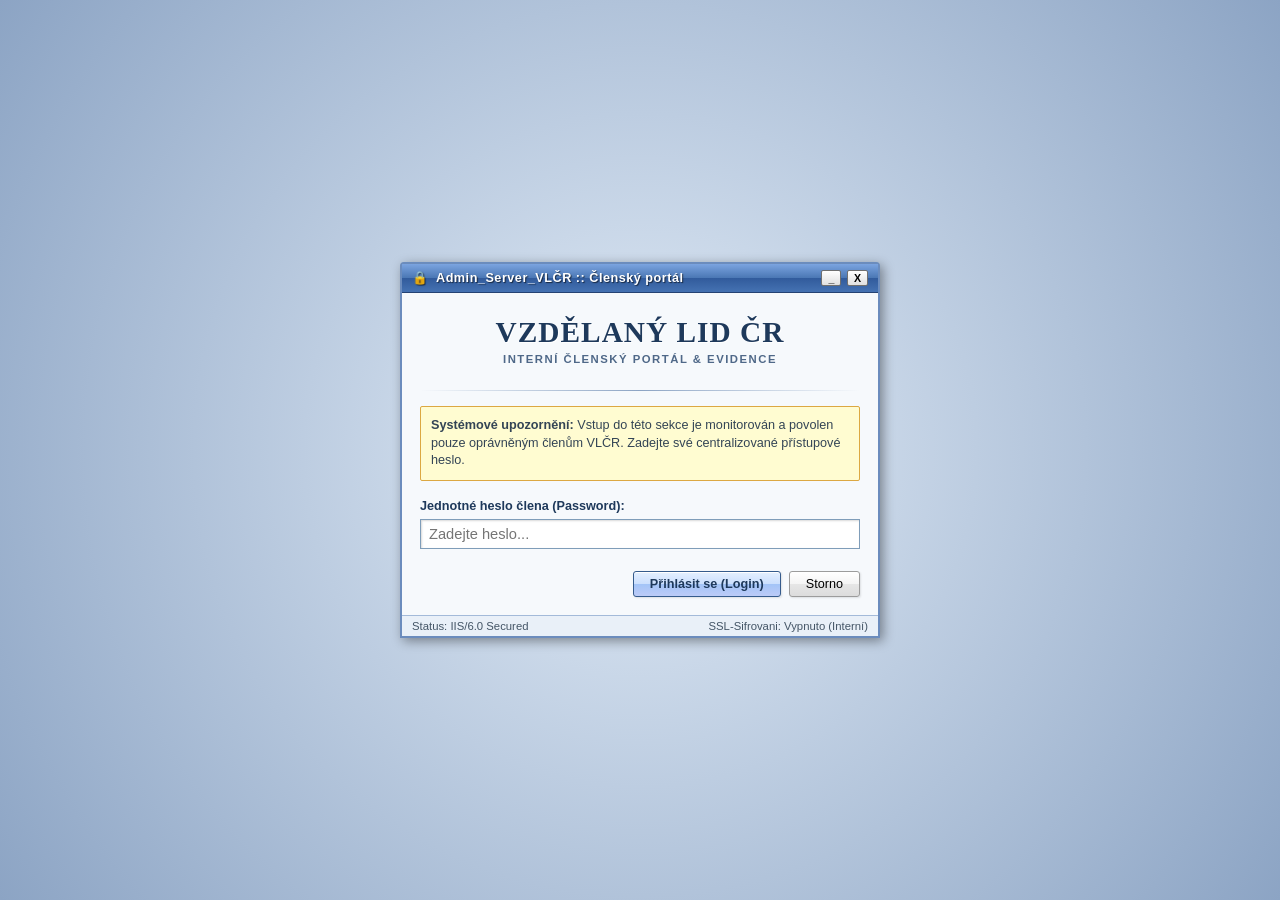
==== index.html @ 47d0cf1c "Fix typo in WhatsApp community guidelines Corrected a typo in the text regarding article writing." ====
<!DOCTYPE html>
<html lang="cs">
<head>
    <meta charset="UTF-8">
    <meta name="viewport" content="width=device-width, initial-scale=1.0">
    <title>Členský portál - clen.vzdelanylid.cz</title>
    <link rel="stylesheet" href="style.css">
    <style>
        .office-input {
            border: 1px solid #7F9DB9;
            padding: 3px 5px;
            font-family: 'Tahoma', sans-serif;
            font-size: 12px;
            background: #FFFFFF;
        }
        .action-bar {
            background-color: #E3EFFF;
            border: 1px solid #99BBE8;
            padding: 8px;
            margin-bottom: 15px;
            display: flex;
            gap: 10px;
            align-items: center;
        }
        .status-badge {
            background-color: #E2F0D9;
            color: #385723;
            border: 1px solid #C6E0B4;
            padding: 2px 6px;
            font-size: 11px;
            font-weight: bold;
        }
        .loading-text {
            color: #003399;
            font-style: italic;
            text-align: center;
            padding: 20px;
        }
        .scan-button-huge {
            display: block;
            background: #ece9d8;
            border: 2px outset #fff;
            padding: 15px;
            text-align: center;
            font-size: 16px;
            font-weight: bold;
            color: #000;
            text-decoration: none;
            margin-bottom: 20px;
        }
        .scan-button-huge:active {
            border: 2px inset #fff;
            background: #e0dcd3;
        }
        .info-subheading {
            color: #003399;
            font-size: 14px;
            margin-top: 15px;
            margin-bottom: 5px;
            border-bottom: 1px solid #B5C7DE;
            padding-bottom: 3px;
        }
        /* Styl pro NAS kartu */
        .nas-theme {
            background-color: #2b3e50;
            color: #ffffff;
        }
    </style>
</head>
<body>

    <div id="login-container">
        <div class="window login-window">
            <div class="window-header">
                <span class="icon">🔒</span>
                <span class="title">Admin_Server_VLČR :: Členský portál</span>
                <div class="window-controls">
                    <button class="control-btn">_</button>
                    <button class="control-btn">X</button>
                </div>
            </div>
            <div class="window-body">
                <div class="login-logo-section">
                    <div class="logo-text">VZDĚLANÝ LID ČR</div>
                    <div class="logo-sub">INTERNÍ ČLENSKÝ PORTÁL & EVIDENCE</div>
                </div>
                <hr class="office-hr">
                <form id="login-form" onsubmit="event.preventDefault(); checkLogin();">
                    <p class="login-instruction">
                        <strong>Systémové upozornění:</strong> Vstup do této sekce je monitorován a povolen pouze oprávněným členům VLČR. Zadejte své centralizované přístupové heslo.
                    </p>
                    <div class="form-group">
                        <label for="password">Jednotné heslo člena (Password):</label>
                        <input type="password" id="password" autocomplete="current-password" placeholder="Zadejte heslo..." required>
                    </div>
                    <div class="form-actions">
                        <button type="submit" class="office-btn btn-primary">Přihlásit se (Login)</button>
                        <button type="reset" class="office-btn">Storno</button>
                    </div>
                </form>
            </div>
            <div class="window-footer">
                <span>Status: IIS/6.0 Secured</span>
                <span>SSL-Sifrovani: Vypnuto (Interní)</span>
            </div>
        </div>
    </div>

    <div id="portal-container" style="display: none;">
        <div class="office-menu-bar">
            <div class="menu-item active">Hlavní panel</div>
            <div class="user-status">
                Uživatel: <span class="user-badge">Člen VLČR</span> |
                <a href="#" onclick="logout()" class="logout-link">Odhlásit (Exit)</a>
            </div>
        </div>

        <div class="main-layout">
            <div class="sidebar">
                <div class="sidebar-block">
                    <div class="block-header">Rozcestník agendy</div>
                    <ul class="sidebar-links">
                        <li><a href="#section-info" class="active" onclick="switchTab(this, 'section-info')">ℹ️ Informace pro členy</a></li>
                        <li><a href="#section-evidence" onclick="switchTab(this, 'section-evidence')">📋 Hlavní evidence členů</a></li>
                        <li><a href="#section-propagace" onclick="switchTab(this, 'section-propagace')">📦 Propagační předměty</a></li>
                        <li><a href="#section-dokumenty" onclick="switchTab(this, 'section-dokumenty')">📝 UPDEJT MAJN</a></li>
                        <li><a href="#section-credentials" onclick="switchTab(this, 'section-credentials')">🔑 Přístupové údaje / Git</a></li>
                        <li><a href="#section-dochazka" onclick="switchTab(this, 'section-dochazka'); refreshData();">⏱️ Docházka a skener</a></li>
                    </ul>
                </div>
                
                <div class="sidebar-block info-block">
                    <div class="block-header">Informace o serveru</div>
                    <p><strong>Host:</strong> clen.vzdelanylid.cz</p>
                    <p><strong>Typ rozhraní:</strong> VLČR software - Interní</p>
                    <p><strong>Oprávnění:</strong> Čtení + Externí zápis</p>
                    <p><strong>Kódování:</strong> Windows-1250 / UTF-8</p>
                    <p><strong>Vyrobil:</strong> Lukáš Horák pro VLČR</p>
                </div>
            </div>

            <div class="content-area">
                <div class="welcome-banner">
                    <h1>Administrační a členský portál VLČR</h1>
                    <p>Vítejte v centralizovaném systému pro správu agendy, evidenci kontaktů a přístupů. Všechny níže uvedené zdroje podléhají interním směrnicím.</p>
                </div>

                <div id="section-info" class="portal-section-content">
                    <div class="portal-section">
                        <div class="section-title-bar">
                            <h2>Informace pro členy</h2>
                        </div>
                        <div class="section-content">
                            <p style="font-size: 13px; line-height: 1.5; margin-bottom: 15px;">
                                Vážení kolegové,<br>
                                vítám vás v členském portálu VLČR. Zde budete nacházet informace o vnitřním fungování naší iniciativy a je zásadní, abyste se v nich orientovali.
                            </p>

                            <h3 class="info-subheading">📌 Přehled záložek v levém menu</h3>
                            <ul style="margin-left: 20px; margin-bottom: 20px; line-height: 1.6;">
                                <li><strong>Informace pro členy</strong> – Hlavní přehled nejzákladnějších informací.</li>
                                <li><strong>Propagační předměty</strong> – Stránka zaměřená na propagační předměty (zatím v ní nic moc není, což se snad brzy změní).</li>
                                <li><strong>UPDEJT MAJN</strong> – Název je trochu matoucí, ve skutečnosti jde o informace k aktualizaci naší služby <a href="https://www.vzdelanylid.cz/prednasky" target="_blank" style="color: #003399; text-decoration: underline;">www.vzdelanylid.cz/prednasky</a>. Doporučuji nastudovat – chci, aby na tom pracovali všichni členové.</li>
                                <li><strong>Přístupové Údaje / Git</strong> – Zásadní sekce. Naleznete zde přístup k firemnímu Gmailu (doporučuji se do něj pravidelně dívat), informace k aktualizaci webových stránek a přihlášení do NAS serverového úložiště.</li>
                                <li><strong>Docházka a skener</strong> – Přehled docházky a skener na jejíž zapisování pomocí čárových kódů na vašich jmenovkách.</li>
                            </ul>

                            <h3 class="info-subheading">⚖️ Obecná pravidla</h3>
                            
                            <div style="margin-bottom: 15px;">
                                <h4 style="margin-bottom: 5px; color: #000;">🪪 Jmenovky</h4>
                                <p style="line-height: 1.5;">Jmenovky nesmíte ztratit. Financuji je já – Lukáš Horák, tak si toho važte. Doporučuji si jmenovku dát na poličku nad monitor za počítač, aby byla stále na očích. Určitě ji nenechávejte pohozenou v batohu. Pozor na mechanismus vzadu – kolíček má občas tendenci vypadnout a jeho oprava je pak zábava na celé odpoledne.</p>
                            </div>

                            <div style="margin-bottom: 15px;">
                                <h4 style="margin-bottom: 5px; color: #000;">✏️ Úprava údajů</h4>
                                <p style="line-height: 1.5;">Pokud informace o vás na webu nesouhlasí nebo je chcete změnit, napište do skupiny <strong>VLČR - Webová stránka</strong>, nebo rovnou mě – Lukáši Horákovi.</p>
                            </div>

                            <div style="margin-bottom: 15px;">
                                <h4 style="margin-bottom: 5px; color: #000;">💬 WhatsApp komunita</h4>
                                <p style="line-height: 1.5;">Dodržujte témata v přiřazených skupinách, aby v tom nebyl chaos. Věci o webu pište do <strong>VLČR - Webová stránka</strong>, reklamu do <strong>VLČR - Centrum reklamy</strong>, články do <strong>Psaní článků - Rizikiování</strong> atd.</p>
                            </div>

                            <div style="margin-bottom: 15px;">
                                <h4 style="margin-bottom: 5px; color: #000;">📞 Vnější komunikace</h4>
                                <p style="line-height: 1.5;">Pokud vám někdo zavolá nebo napíše se žádostí o informace či pomoc ohledně VLČR, zachovejte se profesionálně a s respektem – nezávisle na věku, pohlaví či národnosti. Pokud nedokážete odpovědět, řekněte například:</p>
                                
                                <div class="notice-box info" style="margin-top: 10px; font-style: italic; background-color: #f0f4f9; border-left: 4px solid #003399; padding: 10px;">
                                    „Toto oddělení spravuje [jméno člena] (pokud je to něco hodně zapeklitého, tak já nebo Robin). Prosím, obraťte se přímo na něj. Přeji vám hezký zbytek dne, [Vaše jméno], Vzdělaný lid České republiky.“
                                </div>
                            </div>

                            <div style="margin-bottom: 15px;">
                                <p style="line-height: 1.5;">A ještě jedno zlaté pravidlo nakonec: <strong>Pokud si nejste jisti, neváhejte se zeptat.</strong></p>
                            </div>

                        </div>
                    </div>
                </div>

                <div id="section-evidence" class="portal-section-content" style="display:none;">
                    <div class="portal-section">
                        <div class="section-title-bar">
                            <h2>Hlavní evidence členů (Databáze kontaktů)</h2>
                        </div>
                        <div class="section-content">
                            <div class="notice-box info">
                                <strong>⚠️ DŮLEŽITÉ POKYNY PRO ČLENY:</strong>
                                <p>Níže zobrazená tabulka obsahuje hlavní evidenci členů. Jedná se o oficiální e-maily a telefonní čísla, která máte <strong>všude povinně používat</strong>, pokud se záležitost jakkoliv týká <strong>VLČR</strong>.</p>
                                <p style="margin-top: 5px; font-weight: bold;">Pro jakékoliv změny v kontaktech nebo opravu údajů kontaktujte Lukáše Horáka.</p>
                            </div>
                            
                            <div class="iframe-container">
                                <iframe src="https://docs.google.com/spreadsheets/d/1StBr57RYYfv1MVzV-QcaqYQtXsJJi_nNKX4dIJlSoq0/edit?rm=minimal&gid=0#gid=0" allowfullscreen></iframe>
                            </div>
                            <div class="iframe-fallback">
                                <a href="https://docs.google.com/spreadsheets/d/1StBr57RYYfv1MVzV-QcaqYQtXsJJi_nNKX4dIJlSoq0/edit?gid=0#gid=0" target="_blank" class="office-link-btn">Otevřít evidenci v plném okně Prohlížeče ↗</a>
                            </div>
                        </div>
                    </div>
                </div>

                <div id="section-propagace" class="portal-section-content" style="display:none;">
                    <div class="portal-section">
                        <div class="section-title-bar">
                            <h2>Propagační předměty - Kostky</h2>
                        </div>
                        <div class="section-content">
                            <p class="section-intro-text">Přehled a evidence stavu propagačních materiálů organizace (kostek).</p>
                            
                            <table class="office-table">
                                <thead>
                                    <tr>
                                        <th width="35%">Název datového zdroje</th>
                                        <th width="45%">Typ souboru a umístění</th>
                                        <th width="20%">Odkaz</th>
                                    </tr>
                                </thead>
                                <tbody>
                                    <tr>
                                        <td><strong>📦 Propagační předměty: Kostky</strong></td>
                                        <td>Google Tabulka (Sdílená evidence skladových zásob)</td>
                                        <td><a href="https://docs.google.com/spreadsheets/d/1dUTbq_dDQ_25LqtpOpR1-UeYLA6LLW1jXnS9HW-tpKc/edit?gid=0#gid=0" target="_blank" class="table-action-btn">Otevřít tabulku ↗</a></td>
                                    </tr>
                                </tbody>
                            </table>
                        </div>
                    </div>
                </div>

                <div id="section-dokumenty" class="portal-section-content" style="display:none;">
                    <div class="portal-section">
                        <div class="section-title-bar">
                            <h2>Hlavní dokumentace - UPDEJT MAJN</h2>
                        </div>
                        <div class="section-content">
                            <p class="section-intro-text">Aktuální textový přehled stavu projektů a směřování organizace.</p>
                            
                            <table class="office-table">
                                <thead>
                                    <tr>
                                        <th width="35%">Dokument</th>
                                        <th width="45%">Typ souboru a specifikace</th>
                                        <th width="20%">Odkaz</th>
                                    </tr>
                                </thead>
                                <tbody>
                                    <tr>
                                        <td><strong>📝 UPDEJT MAJN</strong></td>
                                        <td>Google Dokument (Hlavní verze dokumentu t.0)</td>
                                        <td><a href="https://docs.google.com/document/d/1u6eaJVmOn8KytHjHXkUTxkTuJmnq262_TJBqaUAuHPM/edit?tab=t.0" target="_blank" class="table-action-btn">Otevřít dokument ↗</a></td>
                                    </tr>
                                </tbody>
                            </table>
                        </div>
                    </div>
                </div>

                <!-- AKTUALIZOVANÁ ZÁLOŽKA: PŘÍSTUPOVÉ ÚDAJE / GIT -->
                <div id="section-credentials" class="portal-section-content" style="display:none;">
                    <div class="portal-section">
                        <div class="section-title-bar">
                            <h2>Globální přístupové údaje & Repozitáře</h2>
                        </div>
                        <div class="section-content">
                            <p class="section-intro-text">Sdílené přihlašovací údaje pro interní platformy a komunikační kanály. Tyto údaje nikde veřejně nepublikujte.</p>
                            
                            <div class="credentials-grid">
                                <div class="cred-card">
                                    <div class="cred-card-header github-theme">🐈 GitHub organizace</div>
                                    <div class="cred-card-body">
                                        <table class="cred-table">
                                            <tr><td><strong>Uživatel (User):</strong></td><td><code class="selectable">chznhs-spec</code></td></tr>
                                            <tr><td><strong>Heslo (Pass):</strong></td><td><code class="selectable">CVUT_FEL_Edizon</code></td></tr>
                                        </table>
                                    </div>
                                </div>

                                <div class="cred-card">
                                    <div class="cred-card-header gmail-theme">✉️ Hlavní Gmail (VLČR)</div>
                                    <div class="cred-card-body">
                                        <table class="cred-table">
                                            <tr><td><strong>E-mail:</strong></td><td><code class="selectable">vlcr.hlavni@gmail.com</code></td></tr>
                                            <tr><td><strong>Heslo (Pass):</strong></td><td><code class="selectable">CVUT_FEL_Edizon</code></td></tr>
                                        </table>
                                        <span class="badge badge-primary">Hlavní komunikační uzel</span>
                                    </div>
                                </div>

                                <!-- NOVÁ KARTA: NAS SERVER -->
                                <div class="cred-card">
                                    <div class="cred-card-header nas-theme">💾 NAS Serverový úložiště</div>
                                    <div class="cred-card-body">
                                        <table class="cred-table">
                                            <tr><td><strong>Uživatel (User):</strong></td><td><code class="selectable">VLČR</code></td></tr>
                                            <tr><td><strong>Heslo (Pass):</strong></td><td><code class="selectable">CVUT_FEL_Edizon</code></td></tr>
                                        </table>
                                        <div style="margin-top: 10px; margin-bottom: 10px;">
                                            <a href="http://QuickConnect.to/nasvlcr" target="_blank" class="office-link-btn" style="display: inline-block; text-align: center; width: 100%; box-sizing: border-box;">🗂️ Otevřít NAS Úložiště (QuickConnect) ↗</a>
                                        </div>
                                        <div class="bottleneck-warning" style="border-color: #B5C7DE; background-color: #f8fbfd;">
                                            <strong>Důležité pokyny k NASu:</strong><br>
                                            Prosím využívat pouze pro firemní účely. Chci, aby náš NAS byl zorganizovaný, proto vše dávejte do příslušných složek.<br>
                                            Pokud vytvoříte jakoukoliv grafiku, dokument apod., které využíváme nebo budeme využívat, nahrajte je tam, ať je mají všichni k dispozici.
                                        </div>
                                    </div>
                                </div>

                                <div class="cred-card bottleneck-card">
                                    <div class="cred-card-header seznam-theme">⚠️ Seznam E-mail (BLBÝ)</div>
                                    <div class="cred-card-body">
                                        <table class="cred-table">
                                            <tr><td><strong>E-mail:</strong></td><td><code class="selectable">chznhs@seznam.cz</code></td></tr>
                                            <tr><td><strong>Heslo (Pass):</strong></td><td><code class="selectable">CVUT_FEL_Edison</code></td></tr>
                                        </table>
                                        <div class="bottleneck-warning">
                                            <strong>Interní poznámka k Seznam účtu:</strong><br>
                                            Tento účet funguje v naší infrastruktuře momentálně pouze jako <em>bottleneck</em>. Není zcela jasné, z jakého historického důvodu ho stále držíme, a v běžném provozu nám spíše vadí. Používejte jej pouze v nejnutnějších případech.
                                        </div>
                                    </div>
                                </div>
                            </div>
                        </div>
                    </div>
                </div>
                
                <div id="section-dochazka" class="portal-section-content" style="display:none;">
                    <div class="portal-section" style="margin-bottom: 20px;">
                        <div class="section-title-bar">
                            <h2>Modul Docházka & Evidence</h2>
                        </div>
                        <div class="section-content">
                            <a href="dochazka/skenovadlo.html" target="_blank" class="scan-button-huge">
                                📷 SPUSTIT EXTERNÍ SKENER (Otevře se v novém okně)
                            </a>
                            
                            <div class="action-bar" style="margin-bottom: 15px;">
                                <button onclick="refreshData()" class="office-btn btn-primary">🔄 Obnovit data ze serveru</button>
                                <span>Aktualizujte data pro zobrazení nejnovějších přehledů.</span>
                            </div>
                        </div>
                    </div>
                    
                    <div class="portal-section" style="margin-bottom: 20px;">
                        <div class="section-title-bar">
                            <h2>📍 Kdo je kde teď (Real-time monitoring)</h2>
                        </div>
                        <div class="section-content">
                            <table class="office-table" id="table-aktualni">
                                <thead>
                                    <tr>
                                        <th width="20%">Členské ID</th>
                                        <th width="40%">Lokalita / Stanoviště</th>
                                        <th width="25%">Čas příchodu</th>
                                        <th width="15%">Stav</th>
                                    </tr>
                                </thead>
                                <tbody><tr><td colspan="4" class="loading-text">Čekám na stažení dat...</td></tr></tbody>
                            </table>
                        </div>
                    </div>
                    
                    <div class="portal-section" style="margin-bottom: 20px;">
                        <div class="section-title-bar">
                            <h2>🏰 Historie podle lokality</h2>
                        </div>
                        <div class="section-content">
                            <div style="margin-bottom: 10px;">
                                <label><strong>Filtr lokality:</strong></label>
                                <select id="hist-location-select" onchange="renderLocationHistory()" class="office-input">
                                    <option value="VLČR - Nad Tejnkou">VLČR - Nad Tejnkou</option>
                                    <option value="VLČR - Markvartka">VLČR - Markvartka</option>
                                    <option value="ČVUT FEL">ČVUT FEL</option>
                                    <option value="ČVUT FJFI">ČVUT FJFI</option>
                                    <option value="NTK">NTK</option>
                                    <option value="Edizon kroužek">Edizon kroužek</option>
                                    <option value="Jiné">Jiné</option>
                                </select>
                            </div>
                            <table class="office-table" id="table-mista">
                                <thead>
                                    <tr>
                                        <th width="20%">Datum</th>
                                        <th width="20%">Členské ID</th>
                                        <th width="30%">Příchod</th>
                                        <th width="30%">Odchod</th>
                                    </tr>
                                </thead>
                                <tbody><tr><td colspan="4" class="loading-text">Čekám na stažení dat...</td></tr></tbody>
                            </table>
                        </div>
                    </div>
                    
                    <div class="portal-section" style="margin-bottom: 20px;">
                        <div class="section-title-bar">
                            <h2>👤 Osobní historie člena</h2>
                        </div>
                        <div class="section-content">
                            <div style="margin-bottom: 10px;">
                                <label><strong>Hledat ID:</strong></label>
                                <input type="text" id="hist-member-input" placeholder="Např. 2" class="office-input">
                                <button onclick="renderMemberHistory()" class="office-btn">Vyhledat v databázi</button>
                            </div>
                            <table class="office-table" id="table-clenove">
                                <thead>
                                    <tr>
                                        <th width="20%">Datum</th>
                                        <th width="35%">Místo / Vchod</th>
                                        <th width="20%">Příchod</th>
                                        <th width="25%">Odchod</th>
                                    </tr>
                                </thead>
                                <tbody><tr><td colspan="4" class="loading-text">Zadejte ID člena...</td></tr></tbody>
                            </table>
                        </div>
                    </div>

                    <div class="portal-section">
                        <div class="section-title-bar">
                            <h2>🗄️ Backend datového zdroje</h2>
                        </div>
                        <div class="section-content">
                            <p class="section-intro-text">Odkaz na zdrojovou Google tabulku modulu Docházka.</p>
                            
                            <table class="office-table">
                                <thead>
                                    <tr>
                                        <th width="35%">Název datového zdroje</th>
                                        <th width="45%">Typ souboru a umístění</th>
                                        <th width="20%">Odkaz</th>
                                    </tr>
                                </thead>
                                <tbody>
                                    <tr>
                                        <td>Backend - Google sheets</td>
                                        <td>Google Tabulka (Zdroj dat)</td>
                                        <td><a href="https://docs.google.com/spreadsheets/d/1u0VpIXrnZkOkiNWPe1vu6tGc8HIQNSz1R4YKpzM6Q1I/edit?usp=sharing" target="_blank" class="table-action-btn">Otevřít tabulku ↗</a></td>
                                    </tr>
                                </tbody>
                            </table>
                        </div>
                    </div>
                    
                </div>

            </div>
        </div>

        <div class="office-status-bar">
            <span class="status-item">Server: clen.vzdelanylid.cz</span>
            <span class="status-item">Šablona rozhraní: Office_Classic_v2007</span>
            <span class="status-item ready" id="system-status">● Systém připraven</span>
        </div>
    </div>

    <script>
        const SCRIPT_URL = "https://script.google.com/macros/s/AKfycbwOYaYaCUccOTxAuX4YSwbSV1jH_DroxFABUl4R_Zl4G99GD5awhyZ2qsscy_BW-AJy/exec";
        let globalData = [];
        let isDataLoaded = false;

        function checkLogin() {
            var inputPass = document.getElementById("password").value;
            // Validace hesla určeného uživatelem
            if (inputPass === "CVUT_FEL_Edizon") {
                document.getElementById("login-container").style.display = "none";
                document.getElementById("portal-container").style.display = "flex";
                sessionStorage.setItem("vlcr_auth_token", "active_session_2007");
            } else {
                alert("Přístup odepřen: Zadané jednotné heslo je nesprávné! Zkontrolujte Caps Lock a překlepy.");
            }
        }

        function logout() {
            sessionStorage.removeItem("vlcr_auth_token");
            document.getElementById("password").value = "";
            document.getElementById("portal-container").style.display = "none";
            document.getElementById("login-container").style.display = "flex";
        }

        function switchTab(element, sectionId) {
            // Deaktivace všech odkazů v menu
            var links = document.querySelectorAll(".sidebar-links a");
            links.forEach(function(link) {
                link.classList.remove("active");
            });
            
            // Skrytí všech sekcí
            var sections = document.querySelectorAll(".portal-section-content");
            sections.forEach(function(sec) {
                sec.style.display = "none";
            });
            
            // Aktivace zvoleného tabu
            element.classList.add("active");
            document.getElementById(sectionId).style.display = "block";
        }

        // Automatické přihlášení, pokud relace stále běží
        window.onload = function() {
            if (sessionStorage.getItem("vlcr_auth_token") === "active_session_2007") {
                document.getElementById("login-container").style.display = "none";
                document.getElementById("portal-container").style.display = "flex";
            }
        }
        
        // --- LOGIKA DOCHÁZKY ---
        function refreshData() {
            document.getElementById("system-status").innerText = "⚙️ Stahování dat...";
            document.getElementById("system-status").style.color = "blue";
            
            fetch(`${SCRIPT_URL}?action=getData`)
                .then(res => res.json())
                .then(resData => {
                    if (resData.status === "success") {
                        globalData = resData.data;
                        isDataLoaded = true;
                        renderCurrentPresence();
                        renderLocationHistory();
                        document.getElementById("system-status").innerText = "● Data synchronizována";
                        document.getElementById("system-status").style.color = "green";
                    }
                })
                .catch(err => {
                    document.getElementById("system-status").innerText = "❌ Chyba připojení";
                    document.getElementById("system-status").style.color = "red";
                });
        }

        function renderCurrentPresence() {
            if (!isDataLoaded) return;
            const tbody = document.querySelector('#table-aktualni tbody');
            const activeMembers = {};
            globalData.forEach(row => {
                if (row.checkIn && !row.checkOut) activeMembers[row.memberId] = { location: row.location, time: row.checkIn };
                else if (row.checkIn && row.checkOut && activeMembers[row.memberId]?.time === row.checkIn) delete activeMembers[row.memberId];
            });
            const keys = Object.keys(activeMembers);
            if (keys.length === 0) return tbody.innerHTML = `<tr><td colspan="4" style="text-align:center;">Všichni jsou odhlášeni.</td></tr>`;
            tbody.innerHTML = keys.map(id => `<tr><td><strong>${id}</strong></td><td>${activeMembers[id].location}</td><td>${activeMembers[id].time}</td><td><span class="status-badge">AKTIVNÍ</span></td></tr>`).join('');
        }

        function renderLocationHistory() {
            if (!isDataLoaded) return;
            const selectedLoc = document.getElementById('hist-location-select').value;
            const tbody = document.querySelector('#table-mista tbody');
            const filtered = globalData.filter(row => row.location === selectedLoc).reverse();
            if (filtered.length === 0) return tbody.innerHTML = `<tr><td colspan="4" style="text-align:center;">Žádné záznamy.</td></tr>`;
            tbody.innerHTML = filtered.map(row => `<tr><td>${row.datum}</td><td><strong>${row.memberId}</strong></td><td style="color: green;">${row.checkIn || '--:--'}</td><td style="color: ${row.checkOut?'maroon':'gray'};">${row.checkOut || 'probíhá'}</td></tr>`).join('');
        }

        function renderMemberHistory() {
            if (!isDataLoaded) return alert("Nejprve stáhněte data (Obnovit).");
            const searchId = document.getElementById('hist-member-input').value.trim();
            const tbody = document.querySelector('#table-clenove tbody');
            if (!searchId) return;
            const normSearchId = isNaN(searchId) ? searchId : String(Number(searchId));
            const filtered = globalData.filter(row => {
                const normRowId = isNaN(row.memberId) ? row.memberId : String(Number(row.memberId));
                return normRowId === normSearchId;
            }).reverse();
            if (filtered.length === 0) return tbody.innerHTML = `<tr><td colspan="4" style="text-align:center;">Nenalezeno.</td></tr>`;
            tbody.innerHTML = filtered.map(row => `<tr><td>${row.datum}</td><td>${row.location}</td><td style="color: green;">${row.checkIn || '--:--'}</td><td>${row.checkOut ? `<span style="color: maroon;">${row.checkOut}</span>` : 'NEODHLÁŠEN'}</td></tr>`).join('');
        }
    </script>
</body>
</html>
---- style.css ----
/* ==========================================================================
   CSS ŠABLONA: ADMINISTRATIVNÍ / OFFICE STYL Z ROKU 2007
   Navrženo pro: clen.vzdelanylid.cz
   ========================================================================== */

* {
    box-sizing: border-box;
    margin: 0;
    padding: 0;
}

body {
    font-family: "Tahoma", "Verdana", "Segoe UI", Arial, sans-serif;
    font-size: 11pt;
    background-color: #a3bad9; /* Klasické modrošedé korporátní pozadí tehdejší doby */
    color: #000000;
    height: 100vh;
    width: 100vw;
    overflow: hidden;
}

/* --- RETRO OKENNÍ DESIGN (Windows Classic / Server / Office look) --- */
.window {
    background-color: #f6f9fc;
    border: 2px solid #6b8cbd;
    box-shadow: 3px 3px 12px rgba(0, 0, 0, 0.4);
    border-radius: 4px 4px 0px 0px;
}

.window-header {
    background: linear-gradient(to bottom, #7ba4e0 0%, #4a77b4 50%, #315b9c 51%, #4572b2 100%);
    color: #ffffff;
    padding: 6px 10px;
    font-weight: bold;
    font-size: 9.5pt;
    display: flex;
    justify-content: space-between;
    align-items: center;
    text-shadow: 1px 1px 1px rgba(0, 0, 0, 0.6);
    border-bottom: 1px solid #244273;
}

.window-header .title {
    flex-grow: 1;
    margin-left: 8px;
    letter-spacing: 0.5px;
}

.window-controls .control-btn {
    background: linear-gradient(to bottom, #ffffff 0%, #e0e0e0 100%);
    border: 1px solid #707070;
    color: #000000;
    font-weight: bold;
    font-size: 8pt;
    padding: 1px 6px;
    cursor: pointer;
    border-radius: 2px;
    margin-left: 2px;
}
.window-controls .control-btn:hover {
    background: #ffd56b;
    border-color: #cb9925;
}

.window-body {
    padding: 18px;
}

.window-footer {
    background-color: #e9f0f8;
    border-top: 1px solid #a3bad9;
    padding: 4px 10px;
    font-size: 8.5pt;
    color: #445566;
    display: flex;
    justify-content: space-between;
}

/* --- AUTENTIZAČNÍ STRÁNKA (LOGIN SCREEN) --- */
#login-container {
    display: flex;
    justify-content: center;
    align-items: center;
    height: 100vh;
    width: 100vw;
    background: radial-gradient(circle, #e2ecf7 0%, #8ca4c4 100%);
}

.login-window {
    width: 480px;
}

.login-logo-section {
    text-align: center;
    padding: 5px 0 10px 0;
}

.logo-text {
    font-family: "Times New Roman", Times, Georgia, serif;
    font-size: 22pt;
    font-weight: bold;
    color: #1e395b;
    letter-spacing: 1px;
    text-shadow: 1px 1px 0px #ffffff;
}

.logo-sub {
    font-size: 8.5pt;
    color: #4f6888;
    text-transform: uppercase;
    font-weight: bold;
    margin-top: 4px;
    letter-spacing: 1.5px;
}

.office-hr {
    border: 0;
    height: 1px;
    background: linear-gradient(to right, rgba(0,0,0,0), #8ca4c4 50%, rgba(0,0,0,0));
    margin: 15px 0;
}

.login-instruction {
    font-size: 9.5pt;
    color: #334455;
    line-height: 1.4;
    margin-bottom: 18px;
    background-color: #fffcd1;
    border: 1px solid #dca842;
    padding: 10px;
    border-radius: 2px;
}

.form-group {
    margin-bottom: 15px;
}

.form-group label {
    display: block;
    font-weight: bold;
    margin-bottom: 6px;
    font-size: 9.5pt;
    color: #1e395b;
}

.form-group input[type="password"] {
    width: 100%;
    padding: 6px 8px;
    font-size: 11pt;
    border: 1px solid #7f9db9;
    background-color: #ffffff;
    box-shadow: inset 1px 1px 2px rgba(0,0,0,0.15);
}
.form-group input[type="password"]:focus {
    border-color: #4a77b4;
    background-color: #fffff7;
    outline: none;
}

.form-actions {
    display: flex;
    justify-content: flex-end;
    gap: 8px;
    margin-top: 22px;
}

/* --- OFFICE GLOSSY BUTTONS (Tlačítka s leskem) --- */
.office-btn {
    padding: 5px 16px;
    font-size: 9.5pt;
    font-family: inherit;
    color: #000000;
    background: linear-gradient(to bottom, #ffffff 0%, #f4f4f4 50%, #e6e6e6 51%, #dcdcdc 100%);
    border: 1px solid #9c9c9c;
    border-radius: 3px;
    cursor: pointer;
    box-shadow: inset 0px 1px 0px #ffffff, 1px 1px 2px rgba(0,0,0,0.1);
}
.office-btn:hover {
    background: linear-gradient(to bottom, #fff8e8 0%, #ffdf9e 50%, #ffcc66 51%, #ffe4a0 100%);
    border-color: #d69e33;
}
.office-btn.btn-primary {
    font-weight: bold;
    border-color: #355b8c;
    background: linear-gradient(to bottom, #e4f0ff 0%, #cbdffd 50%, #a3c4f7 51%, #bccbf7 100%);
    color: #1e395b;
}
.office-btn.btn-primary:hover {
    background: linear-gradient(to bottom, #ffebd0 0%, #ffc666 50%, #ffaa15 51%, #ffd280 100%);
    border-color: #cc8000;
}

/* ==========================================================================
   PORTÁLOVÝ DASHBOARD LAYOUT (ZOBRAZEN PO PŘIHLÁŠENÍ)
   ========================================================================== */
#portal-container {
    display: flex;
    flex-direction: column;
    height: 100vh;
    width: 100vw;
    background-color: #ffffff;
}

/* Horní ovládací panel aplikací */
.office-menu-bar {
    background: linear-gradient(to bottom, #f2f7fe 0%, #cbdffd 100%);
    border-bottom: 1px solid #99bbe8;
    padding: 3px 5px 0px 5px;
    display: flex;
    align-items: flex-end;
    font-size: 9.5pt;
    color: #1e395b;
}

.menu-item {
    padding: 6px 14px;
    cursor: pointer;
    border: 1px solid transparent;
    border-bottom: none;
    margin-right: 2px;
}
.menu-item:hover {
    background-color: #ffe8b3;
    border-color: #d6a85c;
    border-radius: 3px 3px 0 0;
}
.menu-item.active {
    font-weight: bold;
    background-color: #ffffff;
    border: 1px solid #99bbe8;
    border-bottom: 1px solid #ffffff;
    border-radius: 3px 3px 0 0;
    position: relative;
    z-index: 2;
    top: 1px;
}

.user-status {
    margin-left: auto;
    font-size: 9pt;
    padding-bottom: 6px;
    padding-right: 10px;
}
.user-badge {
    background-color: #e2ecf7;
    border: 1px solid #99bbe8;
    padding: 1px 5px;
    font-weight: bold;
    color: #224477;
    border-radius: 2px;
}
.logout-link {
    color: #cc0000;
    text-decoration: none;
    font-weight: bold;
    margin-left: 5px;
}
.logout-link:hover {
    text-decoration: underline;
}

/* Střední rozložení: Sidebar + Obsah */
.main-layout {
    display: flex;
    flex: 1;
    overflow: hidden;
}

/* Levý navigační panel */
.sidebar {
    width: 240px;
    background-color: #dfe8f6;
    border-right: 1px solid #99bbe8;
    padding: 12px;
    overflow-y: auto;
}

.sidebar-block {
    background-color: #ffffff;
    border: 1px solid #a3bad9;
    border-radius: 3px;
    margin-bottom: 15px;
}

.block-header {
    background: linear-gradient(to bottom, #f0f5fc 0%, #cadbf2 100%);
    padding: 6px 10px;
    font-weight: bold;
    font-size: 9.5pt;
    color: #1e395b;
    border-bottom: 1px solid #a3bad9;
}

.sidebar-links {
    list-style: none;
}
.sidebar-links li a {
    display: block;
    padding: 8px 10px;
    text-decoration: none;
    color: #222222;
    font-size: 9.5pt;
    border-bottom: 1px dotted #d0def0;
}
.sidebar-links li a:hover {
    background-color: #eef4fc;
    color: #1e395b;
}
.sidebar-links li a.active {
    background-color: #cbdffd;
    font-weight: bold;
    color: #1e395b;
    border-left: 4px solid #4a77b4;
    padding-left: 6px;
}

.info-block {
    padding: 10px;
    font-size: 9pt;
}
.info-block p {
    margin-bottom: 5px;
    color: #445566;
    line-height: 1.3;
}

/* Hlavní obsahové okno */
.content-area {
    flex: 1;
    padding: 20px;
    overflow-y: auto;
    background-color: #ffffff;
}

.welcome-banner {
    background-color: #f4f8fd;
    border: 1px solid #b2cbe7;
    padding: 15px;
    border-radius: 3px;
    margin-bottom: 22px;
}
.welcome-banner h1 {
    font-size: 16pt;
    color: #1e395b;
    margin-bottom: 6px;
    font-family: "Georgia", serif;
}
.welcome-banner p {
    font-size: 10pt;
    color: #556677;
}

/* Sekce obsahu a panely */
.portal-section {
    border: 1px solid #99bbe8;
    margin-bottom: 20px;
    border-radius: 3px;
    background-color: #ffffff;
    box-shadow: 1px 1px 4px rgba(0,0,0,0.05);
}

.section-title-bar {
    background: linear-gradient(to bottom, #f0f5fc 0%, #cbdffd 100%);
    padding: 7px 12px;
    border-bottom: 1px solid #99bbe8;
}
.section-title-bar h2 {
    font-size: 10.5pt;
    color: #1e395b;
    font-weight: bold;
}

.section-content {
    padding: 15px;
}

.section-intro-text {
    font-size: 10pt;
    color: #555555;
    margin-bottom: 15px;
}

/* Žlutý Notice Box (Upozornění pro členy) */
.notice-box {
    padding: 12px;
    border-radius: 3px;
    margin-bottom: 16px;
    font-size: 10pt;
    line-height: 1.45;
}
.notice-box.info {
    background-color: #fff9d6;
    border: 1px solid #dca332;
    color: #4f3600;
}
.notice-box.info strong {
    color: #c00000;
    display: block;
    margin-bottom: 5px;
    font-size: 10.5pt;
}

/* INTEGRACE GOOGLE TABULKY */
.iframe-container {
    border: 1px solid #7f9db9;
    width: 100%;
    height: 480px;
    background-color: #f0f0f0;
    margin-bottom: 12px;
    box-shadow: inset 1px 1px 3px rgba(0,0,0,0.15);
}
.iframe-container iframe {
    width: 100%;
    height: 100%;
    border: none;
}

.iframe-fallback {
    text-align: right;
}
.office-link-btn {
    display: inline-block;
    padding: 5px 12px;
    font-size: 9.5pt;
    color: #1e395b;
    text-decoration: none;
    background-color: #f4f8fd;
    border: 1px solid #a3bad9;
    border-radius: 2px;
    font-weight: bold;
}
.office-link-btn:hover {
    background-color: #cbdffd;
    border-color: #7ba4e0;
}

/* --- INTERNÍ STRUKTUROVANÉ TABULKY (Office Style) --- */
.office-table {
    width: 100%;
    border-collapse: collapse;
    font-size: 10pt;
    margin: 5px 0;
}
.office-table th {
    background: linear-gradient(to bottom, #f7fafd 0%, #d5e4f5 100%);
    border: 1px solid #99bbe8;
    padding: 8px 10px;
    color: #1e395b;
    font-weight: bold;
    text-align: left;
}
.office-table td {
    border: 1px solid #c5d6eb;
    padding: 10px;
    background-color: #ffffff;
    vertical-align: middle;
}
.office-table tr:nth-child(even) td {
    background-color: #f9fbfd;
}

.table-action-btn {
    display: inline-block;
    padding: 4px 10px;
    background: linear-gradient(to bottom, #ffffff 0%, #ebebeb 100%);
    border: 1px solid #aaaaaa;
    color: #333333;
    text-decoration: none;
    font-size: 9pt;
    border-radius: 2px;
    font-weight: bold;
}
.table-action-btn:hover {
    background: #ffe4ab;
    border-color: #d6a85c;
    color: #000000;
}

/* --- KARTIČKY PŘÍSTUPŮ (GRID & MREŽA) --- */
.credentials-grid {
    display: grid;
    grid-template-columns: repeat(auto-fit, minmax(320px, 1fr));
    gap: 16px;
    margin-top: 5px;
}

.cred-card {
    border: 1px solid #a3bad9;
    background-color: #fbfcfe;
    border-radius: 3px;
    box-shadow: 1px 1px 4px rgba(0,0,0,0.06);
    display: flex;
    flex-direction: column;
}

.cred-card-header {
    padding: 7px 12px;
    font-weight: bold;
    font-size: 9.5pt;
    color: #ffffff;
    border-radius: 2px 2px 0 0;
    text-shadow: 1px 1px 1px rgba(0,0,0,0.4);
}
.github-theme { background: linear-gradient(to bottom, #555555 0%, #2b2b2b 100%); }
.gmail-theme { background: linear-gradient(to bottom, #e2544c 0%, #c12e2a 100%); }
.seznam-theme { background: linear-gradient(to bottom, #dd1111 0%, #a00000 100%); }

.cred-card-body {
    padding: 14px;
    font-size: 9.5pt;
    flex: 1;
}

.cred-table {
    width: 100%;
    border-collapse: collapse;
}
.cred-table td {
    padding: 4px 0;
    border: none;
    font-size: 9.5pt;
}
.cred-table td:first-child {
    width: 110px;
    color: #445566;
}

code.selectable {
    font-family: "Consolas", "Monaco", "Courier New", monospace;
    background-color: #f4f4f4;
    padding: 2px 6px;
    border: 1px solid #dddddd;
    color: #c12e2a;
    font-size: 10pt;
    display: inline-block;
    user-select: all;
    font-weight: bold;
}

.badge {
    display: inline-block;
    padding: 2px 7px;
    font-size: 8pt;
    font-weight: bold;
    color: #ffffff;
    border-radius: 2px;
    margin-top: 10px;
}
.badge-primary { background-color: #337ab7; }

/* Komponenta Bottleneck (Pro seznam.cz) */
.bottleneck-card {
    border-color: #ebccd1;
}
.bottleneck-warning {
    background-color: #fdf2f2;
    border: 1px solid #ebccd1;
    color: #a94442;
    padding: 10px;
    margin-top: 12px;
    font-size: 8.5pt;
    border-radius: 2px;
    line-height: 1.45;
}

/* --- SPODNÍ STAVOVÁ LIŠTA (STATUS BAR) --- */
.office-status-bar {
    background-color: #e9f0f8;
    border-top: 1px solid #99bbe8;
    padding: 4px 12px;
    font-size: 8.5pt;
    color: #445566;
    display: flex;
    gap: 25px;
}

.status-item {
    border-right: 1px solid #b8cfeb;
    padding-right: 25px;
}
.status-item:last-child {
    border-right: none;
    margin-left: auto;
    padding-right: 0;
}
.status-item.ready {
    font-weight: bold;
    color: #2b662b;
}
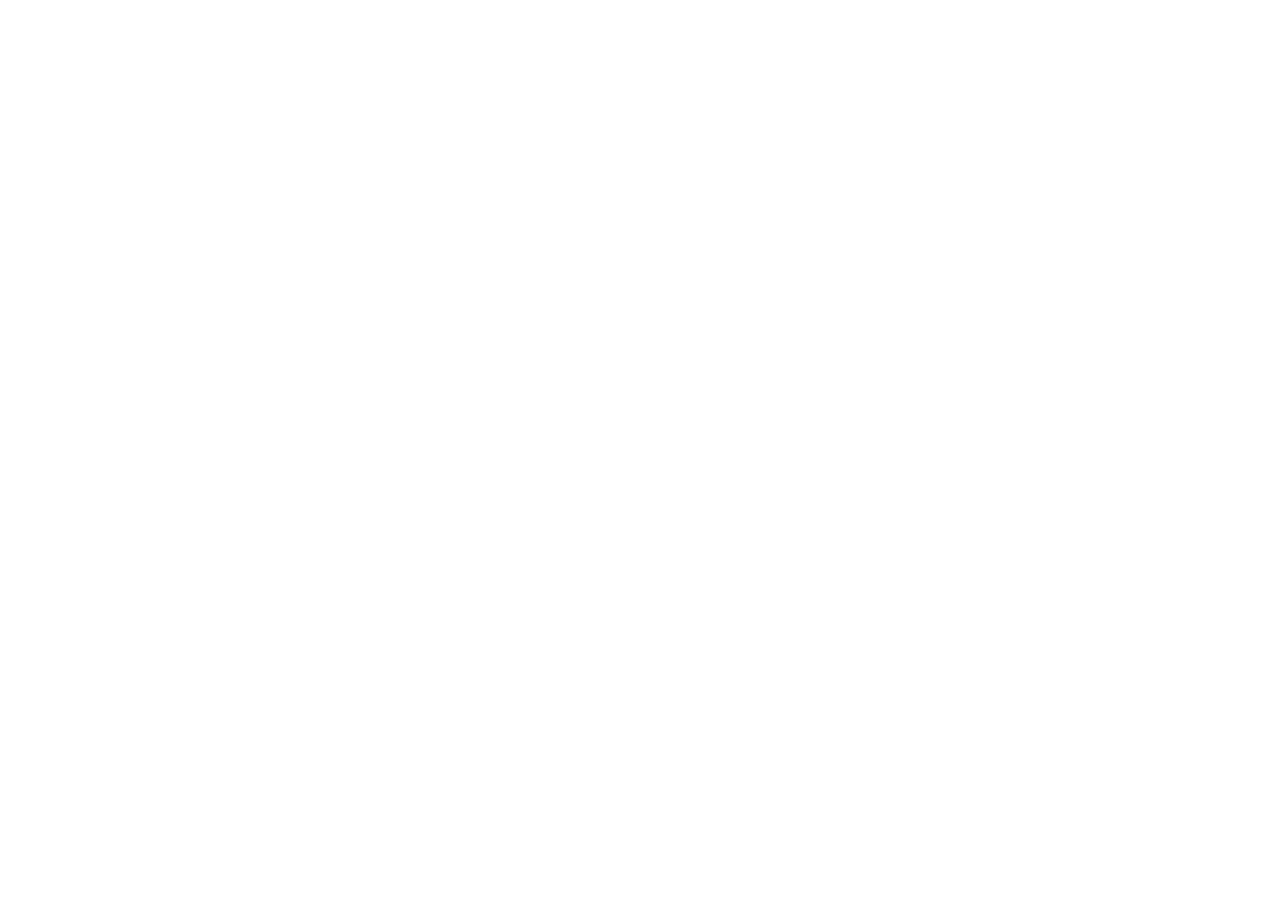
==== commit abd663a3: "Update index.html" ====
--- a/index.html
+++ b/index.html
@@ -1,3 +1,4 @@
+<!--
 <!DOCTYPE html>
 <html lang="cs">
 <head>
@@ -6,69 +7,19 @@
     <title>Členský portál - clen.vzdelanylid.cz</title>
     <link rel="stylesheet" href="style.css">
     <style>
-        .office-input {
-            border: 1px solid #7F9DB9;
-            padding: 3px 5px;
-            font-family: 'Tahoma', sans-serif;
-            font-size: 12px;
-            background: #FFFFFF;
-        }
-        .action-bar {
-            background-color: #E3EFFF;
-            border: 1px solid #99BBE8;
-            padding: 8px;
-            margin-bottom: 15px;
-            display: flex;
-            gap: 10px;
-            align-items: center;
-        }
-        .status-badge {
-            background-color: #E2F0D9;
-            color: #385723;
-            border: 1px solid #C6E0B4;
-            padding: 2px 6px;
-            font-size: 11px;
-            font-weight: bold;
-        }
-        .loading-text {
-            color: #003399;
-            font-style: italic;
-            text-align: center;
-            padding: 20px;
-        }
-        .scan-button-huge {
-            display: block;
-            background: #ece9d8;
-            border: 2px outset #fff;
-            padding: 15px;
-            text-align: center;
-            font-size: 16px;
-            font-weight: bold;
-            color: #000;
-            text-decoration: none;
-            margin-bottom: 20px;
-        }
-        .scan-button-huge:active {
-            border: 2px inset #fff;
-            background: #e0dcd3;
-        }
-        .info-subheading {
-            color: #003399;
-            font-size: 14px;
-            margin-top: 15px;
-            margin-bottom: 5px;
-            border-bottom: 1px solid #B5C7DE;
-            padding-bottom: 3px;
-        }
-        /* Styl pro NAS kartu */
-        .nas-theme {
-            background-color: #2b3e50;
-            color: #ffffff;
-        }
+        .nas-theme { background-color: #2b3e50; color: #ffffff; }
+        .office-input { border: 1px solid #7F9DB9; padding: 3px 5px; font-family: 'Tahoma', sans-serif; font-size: 12px; background: #FFFFFF; }
+        .action-bar { background-color: #E3EFFF; border: 1px solid #99BBE8; padding: 8px; margin-bottom: 15px; display: flex; gap: 10px; align-items: center; }
+        .status-badge { background-color: #E2F0D9; color: #385723; border: 1px solid #C6E0B4; padding: 2px 6px; font-size: 11px; font-weight: bold; }
+        .loading-text { color: #003399; font-style: italic; text-align: center; padding: 20px; }
+        .scan-button-huge { display: block; background: #ece9d8; border: 2px outset #fff; padding: 15px; text-align: center; font-size: 16px; font-weight: bold; color: #000; text-decoration: none; margin-bottom: 20px; }
+        .scan-button-huge:active { border: 2px inset #fff; background: #e0dcd3; }
+        .info-subheading { color: #003399; font-size: 14px; margin-top: 15px; margin-bottom: 5px; border-bottom: 1px solid #B5C7DE; padding-bottom: 3px; }
     </style>
 </head>
 <body>
 
+    
     <div id="login-container">
         <div class="window login-window">
             <div class="window-header">
@@ -106,6 +57,7 @@
         </div>
     </div>
 
+    
     <div id="portal-container" style="display: none;">
         <div class="office-menu-bar">
             <div class="menu-item active">Hlavní panel</div>
@@ -120,12 +72,14 @@
                 <div class="sidebar-block">
                     <div class="block-header">Rozcestník agendy</div>
                     <ul class="sidebar-links">
-                        <li><a href="#section-info" class="active" onclick="switchTab(this, 'section-info')">ℹ️ Informace pro členy</a></li>
-                        <li><a href="#section-evidence" onclick="switchTab(this, 'section-evidence')">📋 Hlavní evidence členů</a></li>
-                        <li><a href="#section-propagace" onclick="switchTab(this, 'section-propagace')">📦 Propagační předměty</a></li>
-                        <li><a href="#section-dokumenty" onclick="switchTab(this, 'section-dokumenty')">📝 UPDEJT MAJN</a></li>
-                        <li><a href="#section-credentials" onclick="switchTab(this, 'section-credentials')">🔑 Přístupové údaje / Git</a></li>
-                        <li><a href="#section-dochazka" onclick="switchTab(this, 'section-dochazka'); refreshData();">⏱️ Docházka a skener</a></li>
+                        <li><a href="#" class="active" onclick="loadSection(this, 'info')">ℹ️ Informace pro členy</a></li>
+                        <li><a href="#" onclick="loadSection(this, 'evidence')">📋 Hlavní evidence členů</a></li>
+                        <li><a href="#" onclick="loadSection(this, 'propagace')">📦 Propagační předměty</a></li>
+                        <li><a href="#" onclick="loadSection(this, 'reprezentace')">🎙️ Reprezentace VLČR</a></li>
+                        <li><a href="#" onclick="loadSection(this, 'dokumenty')">📝 UPDEJT MAJN</a></li>
+                        <li><a href="#" onclick="loadSection(this, 'finance')">💰 Správa financí</a></li>
+                        <li><a href="#" onclick="loadSection(this, 'credentials')">🔑 Přístupové údaje / Git</a></li>
+                        <li><a href="#" onclick="loadSection(this, 'dochazka')">⏱️ Docházka a skener</a></li>
                     </ul>
                 </div>
                 
@@ -145,325 +99,8 @@
                     <p>Vítejte v centralizovaném systému pro správu agendy, evidenci kontaktů a přístupů. Všechny níže uvedené zdroje podléhají interním směrnicím.</p>
                 </div>
 
-                <div id="section-info" class="portal-section-content">
-                    <div class="portal-section">
-                        <div class="section-title-bar">
-                            <h2>Informace pro členy</h2>
-                        </div>
-                        <div class="section-content">
-                            <p style="font-size: 13px; line-height: 1.5; margin-bottom: 15px;">
-                                Vážení kolegové,<br>
-                                vítám vás v členském portálu VLČR. Zde budete nacházet informace o vnitřním fungování naší iniciativy a je zásadní, abyste se v nich orientovali.
-                            </p>
-
-                            <h3 class="info-subheading">📌 Přehled záložek v levém menu</h3>
-                            <ul style="margin-left: 20px; margin-bottom: 20px; line-height: 1.6;">
-                                <li><strong>Informace pro členy</strong> – Hlavní přehled nejzákladnějších informací.</li>
-                                <li><strong>Propagační předměty</strong> – Stránka zaměřená na propagační předměty (zatím v ní nic moc není, což se snad brzy změní).</li>
-                                <li><strong>UPDEJT MAJN</strong> – Název je trochu matoucí, ve skutečnosti jde o informace k aktualizaci naší služby <a href="https://www.vzdelanylid.cz/prednasky" target="_blank" style="color: #003399; text-decoration: underline;">www.vzdelanylid.cz/prednasky</a>. Doporučuji nastudovat – chci, aby na tom pracovali všichni členové.</li>
-                                <li><strong>Přístupové Údaje / Git</strong> – Zásadní sekce. Naleznete zde přístup k firemnímu Gmailu (doporučuji se do něj pravidelně dívat), informace k aktualizaci webových stránek a přihlášení do NAS serverového úložiště.</li>
-                                <li><strong>Docházka a skener</strong> – Přehled docházky a skener na jejíž zapisování pomocí čárových kódů na vašich jmenovkách.</li>
-                            </ul>
-
-                            <h3 class="info-subheading">⚖️ Obecná pravidla</h3>
-                            
-                            <div style="margin-bottom: 15px;">
-                                <h4 style="margin-bottom: 5px; color: #000;">🪪 Jmenovky</h4>
-                                <p style="line-height: 1.5;">Jmenovky nesmíte ztratit. Financuji je já – Lukáš Horák, tak si toho važte. Doporučuji si jmenovku dát na poličku nad monitor za počítač, aby byla stále na očích. Určitě ji nenechávejte pohozenou v batohu. Pozor na mechanismus vzadu – kolíček má občas tendenci vypadnout a jeho oprava je pak zábava na celé odpoledne.</p>
-                            </div>
-
-                            <div style="margin-bottom: 15px;">
-                                <h4 style="margin-bottom: 5px; color: #000;">✏️ Úprava údajů</h4>
-                                <p style="line-height: 1.5;">Pokud informace o vás na webu nesouhlasí nebo je chcete změnit, napište do skupiny <strong>VLČR - Webová stránka</strong>, nebo rovnou mě – Lukáši Horákovi.</p>
-                            </div>
-
-                            <div style="margin-bottom: 15px;">
-                                <h4 style="margin-bottom: 5px; color: #000;">💬 WhatsApp komunita</h4>
-                                <p style="line-height: 1.5;">Dodržujte témata v přiřazených skupinách, aby v tom nebyl chaos. Věci o webu pište do <strong>VLČR - Webová stránka</strong>, reklamu do <strong>VLČR - Centrum reklamy</strong>, články do <strong>Psaní článků - Rizikiování</strong> atd.</p>
-                            </div>
-
-                            <div style="margin-bottom: 15px;">
-                                <h4 style="margin-bottom: 5px; color: #000;">📞 Vnější komunikace</h4>
-                                <p style="line-height: 1.5;">Pokud vám někdo zavolá nebo napíše se žádostí o informace či pomoc ohledně VLČR, zachovejte se profesionálně a s respektem – nezávisle na věku, pohlaví či národnosti. Pokud nedokážete odpovědět, řekněte například:</p>
-                                
-                                <div class="notice-box info" style="margin-top: 10px; font-style: italic; background-color: #f0f4f9; border-left: 4px solid #003399; padding: 10px;">
-                                    „Toto oddělení spravuje [jméno člena] (pokud je to něco hodně zapeklitého, tak já nebo Robin). Prosím, obraťte se přímo na něj. Přeji vám hezký zbytek dne, [Vaše jméno], Vzdělaný lid České republiky.“
-                                </div>
-                            </div>
-
-                            <div style="margin-bottom: 15px;">
-                                <p style="line-height: 1.5;">A ještě jedno zlaté pravidlo nakonec: <strong>Pokud si nejste jisti, neváhejte se zeptat.</strong></p>
-                            </div>
-
-                        </div>
-                    </div>
-                </div>
-
-                <div id="section-evidence" class="portal-section-content" style="display:none;">
-                    <div class="portal-section">
-                        <div class="section-title-bar">
-                            <h2>Hlavní evidence členů (Databáze kontaktů)</h2>
-                        </div>
-                        <div class="section-content">
-                            <div class="notice-box info">
-                                <strong>⚠️ DŮLEŽITÉ POKYNY PRO ČLENY:</strong>
-                                <p>Níže zobrazená tabulka obsahuje hlavní evidenci členů. Jedná se o oficiální e-maily a telefonní čísla, která máte <strong>všude povinně používat</strong>, pokud se záležitost jakkoliv týká <strong>VLČR</strong>.</p>
-                                <p style="margin-top: 5px; font-weight: bold;">Pro jakékoliv změny v kontaktech nebo opravu údajů kontaktujte Lukáše Horáka.</p>
-                            </div>
-                            
-                            <div class="iframe-container">
-                                <iframe src="https://docs.google.com/spreadsheets/d/1StBr57RYYfv1MVzV-QcaqYQtXsJJi_nNKX4dIJlSoq0/edit?rm=minimal&gid=0#gid=0" allowfullscreen></iframe>
-                            </div>
-                            <div class="iframe-fallback">
-                                <a href="https://docs.google.com/spreadsheets/d/1StBr57RYYfv1MVzV-QcaqYQtXsJJi_nNKX4dIJlSoq0/edit?gid=0#gid=0" target="_blank" class="office-link-btn">Otevřít evidenci v plném okně Prohlížeče ↗</a>
-                            </div>
-                        </div>
-                    </div>
-                </div>
-
-                <div id="section-propagace" class="portal-section-content" style="display:none;">
-                    <div class="portal-section">
-                        <div class="section-title-bar">
-                            <h2>Propagační předměty - Kostky</h2>
-                        </div>
-                        <div class="section-content">
-                            <p class="section-intro-text">Přehled a evidence stavu propagačních materiálů organizace (kostek).</p>
-                            
-                            <table class="office-table">
-                                <thead>
-                                    <tr>
-                                        <th width="35%">Název datového zdroje</th>
-                                        <th width="45%">Typ souboru a umístění</th>
-                                        <th width="20%">Odkaz</th>
-                                    </tr>
-                                </thead>
-                                <tbody>
-                                    <tr>
-                                        <td><strong>📦 Propagační předměty: Kostky</strong></td>
-                                        <td>Google Tabulka (Sdílená evidence skladových zásob)</td>
-                                        <td><a href="https://docs.google.com/spreadsheets/d/1dUTbq_dDQ_25LqtpOpR1-UeYLA6LLW1jXnS9HW-tpKc/edit?gid=0#gid=0" target="_blank" class="table-action-btn">Otevřít tabulku ↗</a></td>
-                                    </tr>
-                                </tbody>
-                            </table>
-                        </div>
-                    </div>
-                </div>
-
-                <div id="section-dokumenty" class="portal-section-content" style="display:none;">
-                    <div class="portal-section">
-                        <div class="section-title-bar">
-                            <h2>Hlavní dokumentace - UPDEJT MAJN</h2>
-                        </div>
-                        <div class="section-content">
-                            <p class="section-intro-text">Aktuální textový přehled stavu projektů a směřování organizace.</p>
-                            
-                            <table class="office-table">
-                                <thead>
-                                    <tr>
-                                        <th width="35%">Dokument</th>
-                                        <th width="45%">Typ souboru a specifikace</th>
-                                        <th width="20%">Odkaz</th>
-                                    </tr>
-                                </thead>
-                                <tbody>
-                                    <tr>
-                                        <td><strong>📝 UPDEJT MAJN</strong></td>
-                                        <td>Google Dokument (Hlavní verze dokumentu t.0)</td>
-                                        <td><a href="https://docs.google.com/document/d/1u6eaJVmOn8KytHjHXkUTxkTuJmnq262_TJBqaUAuHPM/edit?tab=t.0" target="_blank" class="table-action-btn">Otevřít dokument ↗</a></td>
-                                    </tr>
-                                </tbody>
-                            </table>
-                        </div>
-                    </div>
-                </div>
-
-                <!-- AKTUALIZOVANÁ ZÁLOŽKA: PŘÍSTUPOVÉ ÚDAJE / GIT -->
-                <div id="section-credentials" class="portal-section-content" style="display:none;">
-                    <div class="portal-section">
-                        <div class="section-title-bar">
-                            <h2>Globální přístupové údaje & Repozitáře</h2>
-                        </div>
-                        <div class="section-content">
-                            <p class="section-intro-text">Sdílené přihlašovací údaje pro interní platformy a komunikační kanály. Tyto údaje nikde veřejně nepublikujte.</p>
-                            
-                            <div class="credentials-grid">
-                                <div class="cred-card">
-                                    <div class="cred-card-header github-theme">🐈 GitHub organizace</div>
-                                    <div class="cred-card-body">
-                                        <table class="cred-table">
-                                            <tr><td><strong>Uživatel (User):</strong></td><td><code class="selectable">chznhs-spec</code></td></tr>
-                                            <tr><td><strong>Heslo (Pass):</strong></td><td><code class="selectable">CVUT_FEL_Edizon</code></td></tr>
-                                        </table>
-                                    </div>
-                                </div>
-
-                                <div class="cred-card">
-                                    <div class="cred-card-header gmail-theme">✉️ Hlavní Gmail (VLČR)</div>
-                                    <div class="cred-card-body">
-                                        <table class="cred-table">
-                                            <tr><td><strong>E-mail:</strong></td><td><code class="selectable">vlcr.hlavni@gmail.com</code></td></tr>
-                                            <tr><td><strong>Heslo (Pass):</strong></td><td><code class="selectable">CVUT_FEL_Edizon</code></td></tr>
-                                        </table>
-                                        <span class="badge badge-primary">Hlavní komunikační uzel</span>
-                                    </div>
-                                </div>
-
-                                <!-- NOVÁ KARTA: NAS SERVER -->
-                                <div class="cred-card">
-                                    <div class="cred-card-header nas-theme">💾 NAS Serverový úložiště</div>
-                                    <div class="cred-card-body">
-                                        <table class="cred-table">
-                                            <tr><td><strong>Uživatel (User):</strong></td><td><code class="selectable">VLČR</code></td></tr>
-                                            <tr><td><strong>Heslo (Pass):</strong></td><td><code class="selectable">CVUT_FEL_Edizon</code></td></tr>
-                                        </table>
-                                        <div style="margin-top: 10px; margin-bottom: 10px;">
-                                            <a href="http://QuickConnect.to/nasvlcr" target="_blank" class="office-link-btn" style="display: inline-block; text-align: center; width: 100%; box-sizing: border-box;">🗂️ Otevřít NAS Úložiště (QuickConnect) ↗</a>
-                                        </div>
-                                        <div class="bottleneck-warning" style="border-color: #B5C7DE; background-color: #f8fbfd;">
-                                            <strong>Důležité pokyny k NASu:</strong><br>
-                                            Prosím využívat pouze pro firemní účely. Chci, aby náš NAS byl zorganizovaný, proto vše dávejte do příslušných složek.<br>
-                                            Pokud vytvoříte jakoukoliv grafiku, dokument apod., které využíváme nebo budeme využívat, nahrajte je tam, ať je mají všichni k dispozici.
-                                        </div>
-                                    </div>
-                                </div>
-
-                                <div class="cred-card bottleneck-card">
-                                    <div class="cred-card-header seznam-theme">⚠️ Seznam E-mail (BLBÝ)</div>
-                                    <div class="cred-card-body">
-                                        <table class="cred-table">
-                                            <tr><td><strong>E-mail:</strong></td><td><code class="selectable">chznhs@seznam.cz</code></td></tr>
-                                            <tr><td><strong>Heslo (Pass):</strong></td><td><code class="selectable">CVUT_FEL_Edison</code></td></tr>
-                                        </table>
-                                        <div class="bottleneck-warning">
-                                            <strong>Interní poznámka k Seznam účtu:</strong><br>
-                                            Tento účet funguje v naší infrastruktuře momentálně pouze jako <em>bottleneck</em>. Není zcela jasné, z jakého historického důvodu ho stále držíme, a v běžném provozu nám spíše vadí. Používejte jej pouze v nejnutnějších případech.
-                                        </div>
-                                    </div>
-                                </div>
-                            </div>
-                        </div>
-                    </div>
-                </div>
-                
-                <div id="section-dochazka" class="portal-section-content" style="display:none;">
-                    <div class="portal-section" style="margin-bottom: 20px;">
-                        <div class="section-title-bar">
-                            <h2>Modul Docházka & Evidence</h2>
-                        </div>
-                        <div class="section-content">
-                            <a href="dochazka/skenovadlo.html" target="_blank" class="scan-button-huge">
-                                📷 SPUSTIT EXTERNÍ SKENER (Otevře se v novém okně)
-                            </a>
-                            
-                            <div class="action-bar" style="margin-bottom: 15px;">
-                                <button onclick="refreshData()" class="office-btn btn-primary">🔄 Obnovit data ze serveru</button>
-                                <span>Aktualizujte data pro zobrazení nejnovějších přehledů.</span>
-                            </div>
-                        </div>
-                    </div>
-                    
-                    <div class="portal-section" style="margin-bottom: 20px;">
-                        <div class="section-title-bar">
-                            <h2>📍 Kdo je kde teď (Real-time monitoring)</h2>
-                        </div>
-                        <div class="section-content">
-                            <table class="office-table" id="table-aktualni">
-                                <thead>
-                                    <tr>
-                                        <th width="20%">Členské ID</th>
-                                        <th width="40%">Lokalita / Stanoviště</th>
-                                        <th width="25%">Čas příchodu</th>
-                                        <th width="15%">Stav</th>
-                                    </tr>
-                                </thead>
-                                <tbody><tr><td colspan="4" class="loading-text">Čekám na stažení dat...</td></tr></tbody>
-                            </table>
-                        </div>
-                    </div>
-                    
-                    <div class="portal-section" style="margin-bottom: 20px;">
-                        <div class="section-title-bar">
-                            <h2>🏰 Historie podle lokality</h2>
-                        </div>
-                        <div class="section-content">
-                            <div style="margin-bottom: 10px;">
-                                <label><strong>Filtr lokality:</strong></label>
-                                <select id="hist-location-select" onchange="renderLocationHistory()" class="office-input">
-                                    <option value="VLČR - Nad Tejnkou">VLČR - Nad Tejnkou</option>
-                                    <option value="VLČR - Markvartka">VLČR - Markvartka</option>
-                                    <option value="ČVUT FEL">ČVUT FEL</option>
-                                    <option value="ČVUT FJFI">ČVUT FJFI</option>
-                                    <option value="NTK">NTK</option>
-                                    <option value="Edizon kroužek">Edizon kroužek</option>
-                                    <option value="Jiné">Jiné</option>
-                                </select>
-                            </div>
-                            <table class="office-table" id="table-mista">
-                                <thead>
-                                    <tr>
-                                        <th width="20%">Datum</th>
-                                        <th width="20%">Členské ID</th>
-                                        <th width="30%">Příchod</th>
-                                        <th width="30%">Odchod</th>
-                                    </tr>
-                                </thead>
-                                <tbody><tr><td colspan="4" class="loading-text">Čekám na stažení dat...</td></tr></tbody>
-                            </table>
-                        </div>
-                    </div>
-                    
-                    <div class="portal-section" style="margin-bottom: 20px;">
-                        <div class="section-title-bar">
-                            <h2>👤 Osobní historie člena</h2>
-                        </div>
-                        <div class="section-content">
-                            <div style="margin-bottom: 10px;">
-                                <label><strong>Hledat ID:</strong></label>
-                                <input type="text" id="hist-member-input" placeholder="Např. 2" class="office-input">
-                                <button onclick="renderMemberHistory()" class="office-btn">Vyhledat v databázi</button>
-                            </div>
-                            <table class="office-table" id="table-clenove">
-                                <thead>
-                                    <tr>
-                                        <th width="20%">Datum</th>
-                                        <th width="35%">Místo / Vchod</th>
-                                        <th width="20%">Příchod</th>
-                                        <th width="25%">Odchod</th>
-                                    </tr>
-                                </thead>
-                                <tbody><tr><td colspan="4" class="loading-text">Zadejte ID člena...</td></tr></tbody>
-                            </table>
-                        </div>
-                    </div>
-
-                    <div class="portal-section">
-                        <div class="section-title-bar">
-                            <h2>🗄️ Backend datového zdroje</h2>
-                        </div>
-                        <div class="section-content">
-                            <p class="section-intro-text">Odkaz na zdrojovou Google tabulku modulu Docházka.</p>
-                            
-                            <table class="office-table">
-                                <thead>
-                                    <tr>
-                                        <th width="35%">Název datového zdroje</th>
-                                        <th width="45%">Typ souboru a umístění</th>
-                                        <th width="20%">Odkaz</th>
-                                    </tr>
-                                </thead>
-                                <tbody>
-                                    <tr>
-                                        <td>Backend - Google sheets</td>
-                                        <td>Google Tabulka (Zdroj dat)</td>
-                                        <td><a href="https://docs.google.com/spreadsheets/d/1u0VpIXrnZkOkiNWPe1vu6tGc8HIQNSz1R4YKpzM6Q1I/edit?usp=sharing" target="_blank" class="table-action-btn">Otevřít tabulku ↗</a></td>
-                                    </tr>
-                                </tbody>
-                            </table>
-                        </div>
-                    </div>
-                    
-                </div>
-
+            
+                <div id="dynamic-content"></div>
             </div>
         </div>
 
@@ -474,114 +111,7 @@
         </div>
     </div>
 
-    <script>
-        const SCRIPT_URL = "https://script.google.com/macros/s/AKfycbwOYaYaCUccOTxAuX4YSwbSV1jH_DroxFABUl4R_Zl4G99GD5awhyZ2qsscy_BW-AJy/exec";
-        let globalData = [];
-        let isDataLoaded = false;
-
-        function checkLogin() {
-            var inputPass = document.getElementById("password").value;
-            // Validace hesla určeného uživatelem
-            if (inputPass === "CVUT_FEL_Edizon") {
-                document.getElementById("login-container").style.display = "none";
-                document.getElementById("portal-container").style.display = "flex";
-                sessionStorage.setItem("vlcr_auth_token", "active_session_2007");
-            } else {
-                alert("Přístup odepřen: Zadané jednotné heslo je nesprávné! Zkontrolujte Caps Lock a překlepy.");
-            }
-        }
-
-        function logout() {
-            sessionStorage.removeItem("vlcr_auth_token");
-            document.getElementById("password").value = "";
-            document.getElementById("portal-container").style.display = "none";
-            document.getElementById("login-container").style.display = "flex";
-        }
-
-        function switchTab(element, sectionId) {
-            // Deaktivace všech odkazů v menu
-            var links = document.querySelectorAll(".sidebar-links a");
-            links.forEach(function(link) {
-                link.classList.remove("active");
-            });
-            
-            // Skrytí všech sekcí
-            var sections = document.querySelectorAll(".portal-section-content");
-            sections.forEach(function(sec) {
-                sec.style.display = "none";
-            });
-            
-            // Aktivace zvoleného tabu
-            element.classList.add("active");
-            document.getElementById(sectionId).style.display = "block";
-        }
-
-        // Automatické přihlášení, pokud relace stále běží
-        window.onload = function() {
-            if (sessionStorage.getItem("vlcr_auth_token") === "active_session_2007") {
-                document.getElementById("login-container").style.display = "none";
-                document.getElementById("portal-container").style.display = "flex";
-            }
-        }
-        
-        // --- LOGIKA DOCHÁZKY ---
-        function refreshData() {
-            document.getElementById("system-status").innerText = "⚙️ Stahování dat...";
-            document.getElementById("system-status").style.color = "blue";
-            
-            fetch(`${SCRIPT_URL}?action=getData`)
-                .then(res => res.json())
-                .then(resData => {
-                    if (resData.status === "success") {
-                        globalData = resData.data;
-                        isDataLoaded = true;
-                        renderCurrentPresence();
-                        renderLocationHistory();
-                        document.getElementById("system-status").innerText = "● Data synchronizována";
-                        document.getElementById("system-status").style.color = "green";
-                    }
-                })
-                .catch(err => {
-                    document.getElementById("system-status").innerText = "❌ Chyba připojení";
-                    document.getElementById("system-status").style.color = "red";
-                });
-        }
-
-        function renderCurrentPresence() {
-            if (!isDataLoaded) return;
-            const tbody = document.querySelector('#table-aktualni tbody');
-            const activeMembers = {};
-            globalData.forEach(row => {
-                if (row.checkIn && !row.checkOut) activeMembers[row.memberId] = { location: row.location, time: row.checkIn };
-                else if (row.checkIn && row.checkOut && activeMembers[row.memberId]?.time === row.checkIn) delete activeMembers[row.memberId];
-            });
-            const keys = Object.keys(activeMembers);
-            if (keys.length === 0) return tbody.innerHTML = `<tr><td colspan="4" style="text-align:center;">Všichni jsou odhlášeni.</td></tr>`;
-            tbody.innerHTML = keys.map(id => `<tr><td><strong>${id}</strong></td><td>${activeMembers[id].location}</td><td>${activeMembers[id].time}</td><td><span class="status-badge">AKTIVNÍ</span></td></tr>`).join('');
-        }
-
-        function renderLocationHistory() {
-            if (!isDataLoaded) return;
-            const selectedLoc = document.getElementById('hist-location-select').value;
-            const tbody = document.querySelector('#table-mista tbody');
-            const filtered = globalData.filter(row => row.location === selectedLoc).reverse();
-            if (filtered.length === 0) return tbody.innerHTML = `<tr><td colspan="4" style="text-align:center;">Žádné záznamy.</td></tr>`;
-            tbody.innerHTML = filtered.map(row => `<tr><td>${row.datum}</td><td><strong>${row.memberId}</strong></td><td style="color: green;">${row.checkIn || '--:--'}</td><td style="color: ${row.checkOut?'maroon':'gray'};">${row.checkOut || 'probíhá'}</td></tr>`).join('');
-        }
-
-        function renderMemberHistory() {
-            if (!isDataLoaded) return alert("Nejprve stáhněte data (Obnovit).");
-            const searchId = document.getElementById('hist-member-input').value.trim();
-            const tbody = document.querySelector('#table-clenove tbody');
-            if (!searchId) return;
-            const normSearchId = isNaN(searchId) ? searchId : String(Number(searchId));
-            const filtered = globalData.filter(row => {
-                const normRowId = isNaN(row.memberId) ? row.memberId : String(Number(row.memberId));
-                return normRowId === normSearchId;
-            }).reverse();
-            if (filtered.length === 0) return tbody.innerHTML = `<tr><td colspan="4" style="text-align:center;">Nenalezeno.</td></tr>`;
-            tbody.innerHTML = filtered.map(row => `<tr><td>${row.datum}</td><td>${row.location}</td><td style="color: green;">${row.checkIn || '--:--'}</td><td>${row.checkOut ? `<span style="color: maroon;">${row.checkOut}</span>` : 'NEODHLÁŠEN'}</td></tr>`).join('');
-        }
-    </script>
+    <script src="script.js"></script>
 </body>
 </html>
+
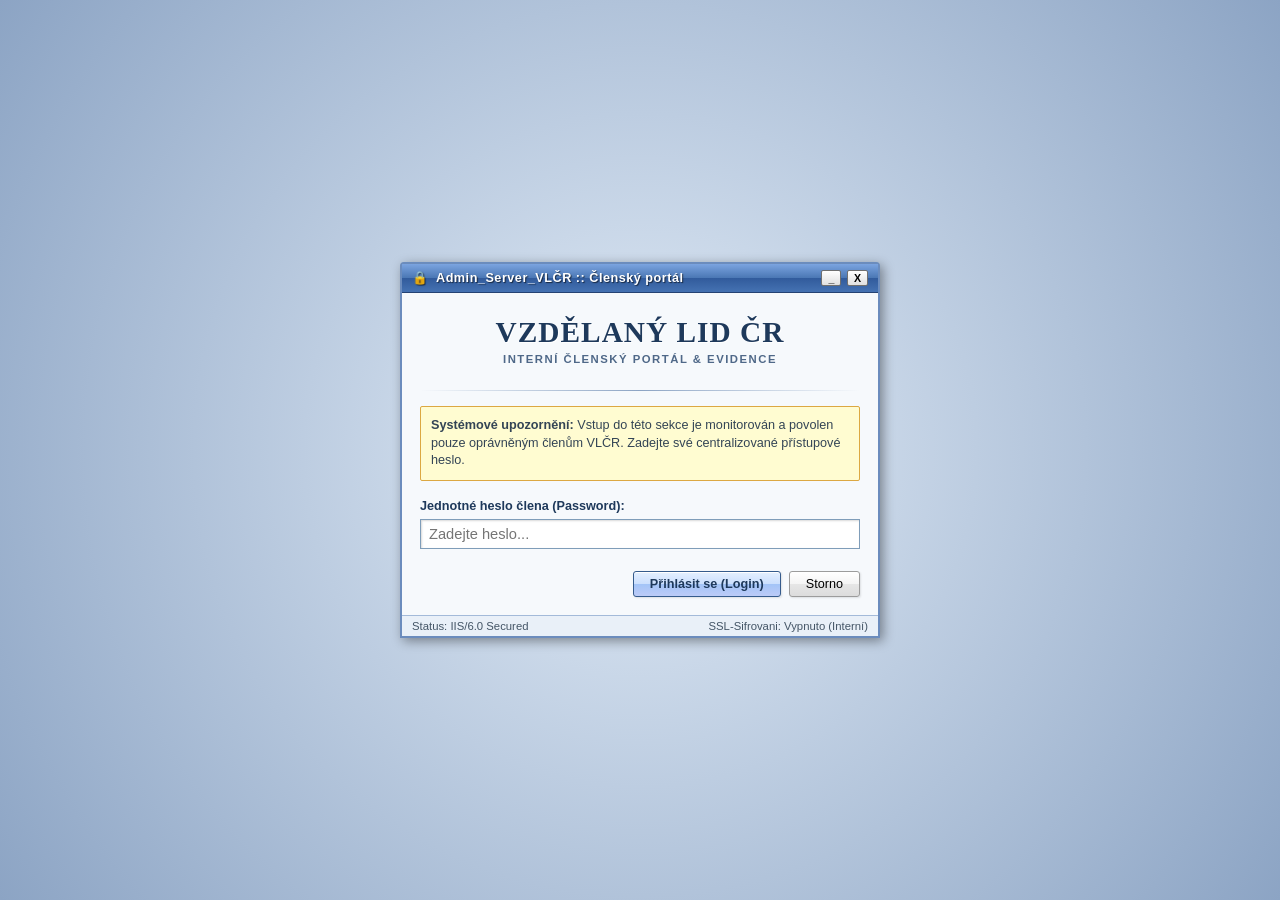
==== commit d2592e94: "Remove HTML comment from index.html" ====
--- a/index.html
+++ b/index.html
@@ -1,4 +1,3 @@
-<!--
 <!DOCTYPE html>
 <html lang="cs">
 <head>
@@ -114,4 +113,3 @@
     <script src="script.js"></script>
 </body>
 </html>
-
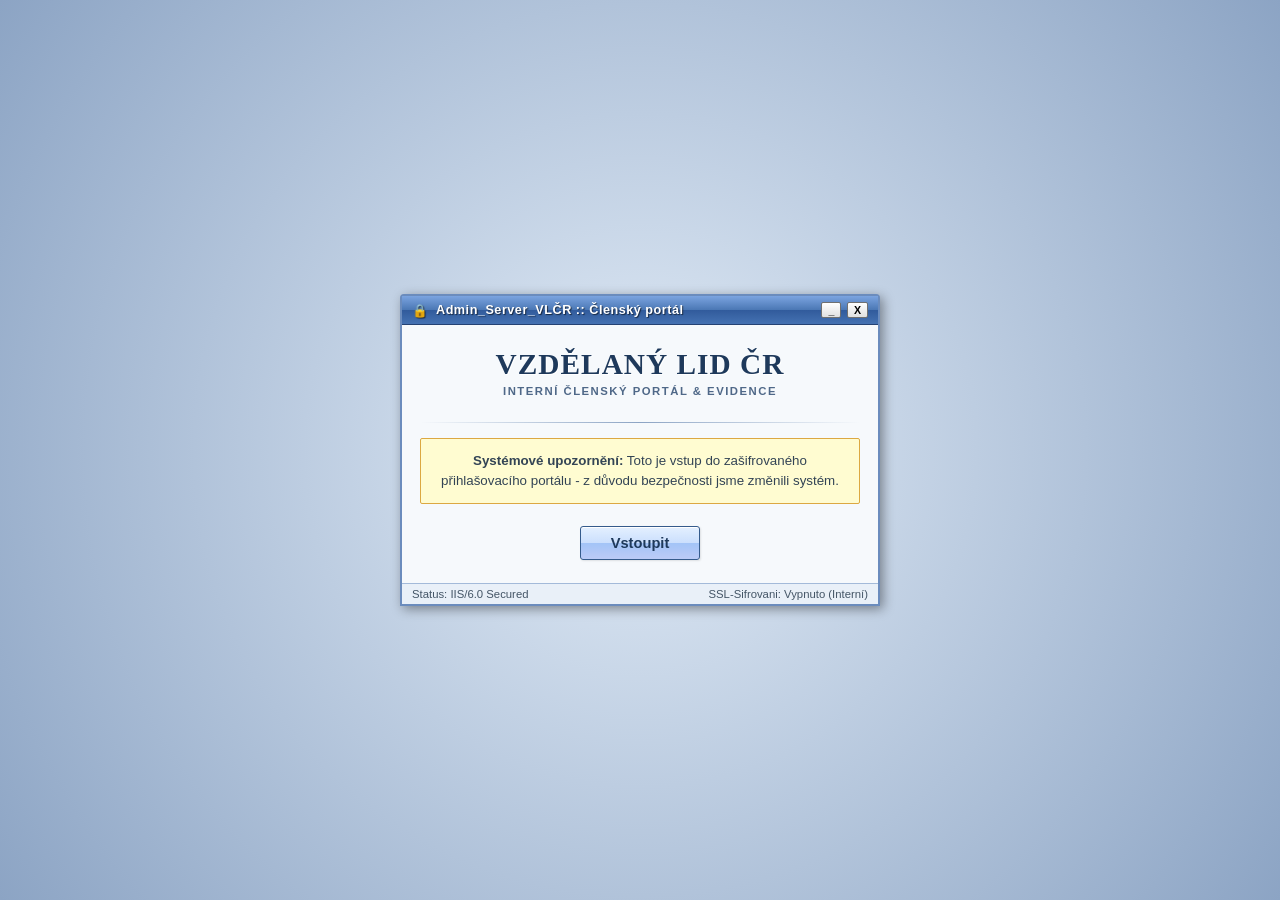
==== commit 7473242b: "nahrání překvapení pro t p" ====
--- a/index.html
+++ b/index.html
@@ -1,115 +1,57 @@
-<!DOCTYPE html>
-<html lang="cs">
-<head>
-    <meta charset="UTF-8">
-    <meta name="viewport" content="width=device-width, initial-scale=1.0">
-    <title>Členský portál - clen.vzdelanylid.cz</title>
-    <link rel="stylesheet" href="style.css">
-    <style>
-        .nas-theme { background-color: #2b3e50; color: #ffffff; }
-        .office-input { border: 1px solid #7F9DB9; padding: 3px 5px; font-family: 'Tahoma', sans-serif; font-size: 12px; background: #FFFFFF; }
-        .action-bar { background-color: #E3EFFF; border: 1px solid #99BBE8; padding: 8px; margin-bottom: 15px; display: flex; gap: 10px; align-items: center; }
-        .status-badge { background-color: #E2F0D9; color: #385723; border: 1px solid #C6E0B4; padding: 2px 6px; font-size: 11px; font-weight: bold; }
-        .loading-text { color: #003399; font-style: italic; text-align: center; padding: 20px; }
-        .scan-button-huge { display: block; background: #ece9d8; border: 2px outset #fff; padding: 15px; text-align: center; font-size: 16px; font-weight: bold; color: #000; text-decoration: none; margin-bottom: 20px; }
-        .scan-button-huge:active { border: 2px inset #fff; background: #e0dcd3; }
-        .info-subheading { color: #003399; font-size: 14px; margin-top: 15px; margin-bottom: 5px; border-bottom: 1px solid #B5C7DE; padding-bottom: 3px; }
-    </style>
-</head>
-<body>
-
-    
-    <div id="login-container">
-        <div class="window login-window">
-            <div class="window-header">
-                <span class="icon">🔒</span>
-                <span class="title">Admin_Server_VLČR :: Členský portál</span>
-                <div class="window-controls">
-                    <button class="control-btn">_</button>
-                    <button class="control-btn">X</button>
-                </div>
-            </div>
-            <div class="window-body">
-                <div class="login-logo-section">
-                    <div class="logo-text">VZDĚLANÝ LID ČR</div>
-                    <div class="logo-sub">INTERNÍ ČLENSKÝ PORTÁL & EVIDENCE</div>
-                </div>
-                <hr class="office-hr">
-                <form id="login-form" onsubmit="event.preventDefault(); checkLogin();">
-                    <p class="login-instruction">
-                        <strong>Systémové upozornění:</strong> Vstup do této sekce je monitorován a povolen pouze oprávněným členům VLČR. Zadejte své centralizované přístupové heslo.
-                    </p>
-                    <div class="form-group">
-                        <label for="password">Jednotné heslo člena (Password):</label>
-                        <input type="password" id="password" autocomplete="current-password" placeholder="Zadejte heslo..." required>
-                    </div>
-                    <div class="form-actions">
-                        <button type="submit" class="office-btn btn-primary">Přihlásit se (Login)</button>
-                        <button type="reset" class="office-btn">Storno</button>
-                    </div>
-                </form>
-            </div>
-            <div class="window-footer">
-                <span>Status: IIS/6.0 Secured</span>
-                <span>SSL-Sifrovani: Vypnuto (Interní)</span>
-            </div>
-        </div>
-    </div>
-
-    
-    <div id="portal-container" style="display: none;">
-        <div class="office-menu-bar">
-            <div class="menu-item active">Hlavní panel</div>
-            <div class="user-status">
-                Uživatel: <span class="user-badge">Člen VLČR</span> |
-                <a href="#" onclick="logout()" class="logout-link">Odhlásit (Exit)</a>
-            </div>
-        </div>
-
-        <div class="main-layout">
-            <div class="sidebar">
-                <div class="sidebar-block">
-                    <div class="block-header">Rozcestník agendy</div>
-                    <ul class="sidebar-links">
-                        <li><a href="#" class="active" onclick="loadSection(this, 'info')">ℹ️ Informace pro členy</a></li>
-                        <li><a href="#" onclick="loadSection(this, 'evidence')">📋 Hlavní evidence členů</a></li>
-                        <li><a href="#" onclick="loadSection(this, 'propagace')">📦 Propagační předměty</a></li>
-                        <li><a href="#" onclick="loadSection(this, 'reprezentace')">🎙️ Reprezentace VLČR</a></li>
-                        <li><a href="#" onclick="loadSection(this, 'dokumenty')">📝 UPDEJT MAJN</a></li>
-                        <li><a href="#" onclick="loadSection(this, 'finance')">💰 Správa financí</a></li>
-                        <li><a href="#" onclick="loadSection(this, 'credentials')">🔑 Přístupové údaje / Git</a></li>
-                        <li><a href="#" onclick="loadSection(this, 'dochazka')">⏱️ Docházka a skener</a></li>
-                    </ul>
-                </div>
-                
-                <div class="sidebar-block info-block">
-                    <div class="block-header">Informace o serveru</div>
-                    <p><strong>Host:</strong> clen.vzdelanylid.cz</p>
-                    <p><strong>Typ rozhraní:</strong> VLČR software - Interní</p>
-                    <p><strong>Oprávnění:</strong> Čtení + Externí zápis</p>
-                    <p><strong>Kódování:</strong> Windows-1250 / UTF-8</p>
-                    <p><strong>Vyrobil:</strong> Lukáš Horák pro VLČR</p>
-                </div>
-            </div>
-
-            <div class="content-area">
-                <div class="welcome-banner">
-                    <h1>Administrační a členský portál VLČR</h1>
-                    <p>Vítejte v centralizovaném systému pro správu agendy, evidenci kontaktů a přístupů. Všechny níže uvedené zdroje podléhají interním směrnicím.</p>
-                </div>
-
-            
-                <div id="dynamic-content"></div>
-            </div>
-        </div>
-
-        <div class="office-status-bar">
-            <span class="status-item">Server: clen.vzdelanylid.cz</span>
-            <span class="status-item">Šablona rozhraní: Office_Classic_v2007</span>
-            <span class="status-item ready" id="system-status">● Systém připraven</span>
-        </div>
-    </div>
-
-    <script src="script.js"></script>
-</body>
-</html>
+<!DOCTYPE html>
+<html lang="cs">
+<head>
+    <meta charset="UTF-8">
+    <meta name="viewport" content="width=device-width, initial-scale=1.0">
+    <title>Admin_Server_VLČR :: Členský portál</title>
+    <link rel="stylesheet" href="styles.css">
+</head>
+<body>
+
+    <!-- FALEŠNÉ PŘIHLAŠOVACÍ OKNO (NENÁPADNÁ KAMUFLÁŽ) -->
+    <div id="login-container">
+        <div class="window login-window">
+            <div class="window-header">
+                <span class="icon">🔒</span>
+                <span class="title">Admin_Server_VLČR :: Členský portál</span>
+                <div class="window-controls">
+                    <button class="control-btn">_</button>
+                    <button class="control-btn">X</button>
+                </div>
+            </div>
+            <div class="window-body">
+                <div class="login-logo-section">
+                    <div class="logo-text">VZDĚLANÝ LID ČR</div>
+                    <div class="logo-sub">INTERNÍ ČLENSKÝ PORTÁL & EVIDENCE</div>
+                </div>
+                <hr class="office-hr">
+                
+                <form id="login-form">
+                    <p class="login-instruction">
+                        <strong>Systémové upozornění:</strong> Toto je vstup do zašifrovaného přihlašovacího portálu - z důvodu bezpečnosti jsme změnili systém.
+                    </p>
+                    
+                    <div class="form-actions text-center">
+                        <button type="submit" class="office-btn btn-primary" id="start-btn">Vstoupit</button>
+                    </div>
+                </form>
+            </div>
+            <div class="window-footer">
+                <span>Status: IIS/6.0 Secured</span>
+                <span>SSL-Sifrovani: Vypnuto (Interní)</span>
+            </div>
+        </div>
+    </div>
+
+    <!-- BRAIN ROT CHAOS PLÁTNO (SPUSTÍ SE PO KLIKNUTÍ NA VSTOUPIT) -->
+    <div id="slide-container" class="hidden"></div>
+    
+    <!-- PULZUJÍCÍ TEXT -->
+    <h1 id="pulsing-text" class="hidden">Tomáš Pospíšil<br>je blbý</h1>
+
+    <!-- AUDIOPLAYER -->
+    <audio id="bg-music" src="robots.mp3"></audio>
+
+    <script src="script.js"></script>
+</body>
+</html>
--- a/styles.css
+++ b/styles.css
@@ -0,0 +1,185 @@
+/* ==========================================================================
+   RESET A ZÁKLADNÍ VZHLED
+   ========================================================================== */
+* {
+    box-sizing: border-box;
+    margin: 0;
+    padding: 0;
+}
+
+body, html {
+    width: 100vw;
+    height: 100vh;
+    overflow: hidden;
+    font-family: "Tahoma", "Verdana", "Segoe UI", Arial, sans-serif;
+    background-color: #000;
+}
+
+.hidden { 
+    display: none !important; 
+}
+
+/* ==========================================================================
+   RETRO OFFICE 2007 / SERVER KAMUFLÁŽ (LOGIN SCREEN)
+   ========================================================================== */
+#login-container {
+    display: flex;
+    justify-content: center;
+    align-items: center;
+    height: 100vh;
+    width: 100vw;
+    background: radial-gradient(circle, #e2ecf7 0%, #8ca4c4 100%);
+    position: absolute;
+    top: 0;
+    left: 0;
+    z-index: 10000;
+}
+
+.window {
+    background-color: #f6f9fc;
+    border: 2px solid #6b8cbd;
+    box-shadow: 3px 3px 12px rgba(0, 0, 0, 0.4);
+    border-radius: 4px 4px 0px 0px;
+}
+
+.login-window {
+    width: 480px;
+}
+
+.window-header {
+    background: linear-gradient(to bottom, #7ba4e0 0%, #4a77b4 50%, #315b9c 51%, #4572b2 100%);
+    color: #ffffff;
+    padding: 6px 10px;
+    font-weight: bold;
+    font-size: 9.5pt;
+    display: flex;
+    justify-content: space-between;
+    align-items: center;
+    text-shadow: 1px 1px 1px rgba(0, 0, 0, 0.6);
+    border-bottom: 1px solid #244273;
+}
+
+.window-header .title {
+    flex-grow: 1;
+    margin-left: 8px;
+    letter-spacing: 0.5px;
+}
+
+.window-controls .control-btn {
+    background: linear-gradient(to bottom, #ffffff 0%, #e0e0e0 100%);
+    border: 1px solid #707070;
+    color: #000000;
+    font-weight: bold;
+    font-size: 8pt;
+    padding: 1px 6px;
+    cursor: pointer;
+    border-radius: 2px;
+    margin-left: 2px;
+}
+.window-controls .control-btn:hover {
+    background: #ffd56b;
+    border-color: #cb9925;
+}
+
+.window-body {
+    padding: 18px;
+}
+
+.window-footer {
+    background-color: #e9f0f8;
+    border-top: 1px solid #a3bad9;
+    padding: 4px 10px;
+    font-size: 8.5pt;
+    color: #445566;
+    display: flex;
+    justify-content: space-between;
+}
+
+.login-logo-section {
+    text-align: center;
+    padding: 5px 0 10px 0;
+}
+
+.logo-text {
+    font-family: "Times New Roman", Times, Georgia, serif;
+    font-size: 22pt;
+    font-weight: bold;
+    color: #1e395b;
+    letter-spacing: 1px;
+    text-shadow: 1px 1px 0px #ffffff;
+}
+
+.logo-sub {
+    font-size: 8.5pt;
+    color: #4f6888;
+    text-transform: uppercase;
+    font-weight: bold;
+    margin-top: 4px;
+    letter-spacing: 1.5px;
+}
+
+.office-hr {
+    border: 0;
+    height: 1px;
+    background: linear-gradient(to right, rgba(0,0,0,0), #8ca4c4 50%, rgba(0,0,0,0));
+    margin: 15px 0;
+}
+
+.login-instruction {
+    font-size: 10pt;
+    color: #334455;
+    line-height: 1.5;
+    margin-bottom: 22px;
+    background-color: #fffcd1;
+    border: 1px solid #dca842;
+    padding: 12px;
+    border-radius: 2px;
+    text-align: center;
+}
+
+.form-actions {
+    display: flex;
+    justify-content: center; /* Vycentruje tlačítko */
+    margin-top: 15px;
+    margin-bottom: 5px;
+}
+
+.office-btn {
+    padding: 8px 30px;
+    font-size: 11pt;
+    font-family: inherit;
+    border-radius: 3px;
+    cursor: pointer;
+    box-shadow: inset 0px 1px 0px #ffffff, 1px 1px 2px rgba(0,0,0,0.1);
+}
+
+.office-btn.btn-primary {
+    font-weight: bold;
+    border: 1px solid #355b8c;
+    background: linear-gradient(to bottom, #e4f0ff 0%, #cbdffd 50%, #a3c4f7 51%, #bccbf7 100%);
+    color: #1e395b;
+}
+
+.office-btn.btn-primary:hover {
+    background: linear-gradient(to bottom, #ffebd0 0%, #ffc666 50%, #ffaa15 51%, #ffd280 100%);
+    border-color: #cc8000;
+}
+
+/* ==========================================================================
+   BRAIN ROT ENGINE STYLY (CHAOS PLÁTNO)
+   ========================================================================== */
+#slide-container { width: 100vw; height: 100vh; position: absolute; top: 0; left: 0; display: flex; justify-content: center; align-items: center; background-color: #000; }
+.matrix-text { color: #00ff00; font-size: 3.5rem; font-weight: bold; font-family: 'Courier New', monospace; text-shadow: 0 0 10px #00ff00; white-space: pre-wrap; text-align: center; padding: 20px; }
+.grid-container { display: grid; grid-template-columns: repeat(4, 1fr); grid-template-rows: repeat(4, 1fr); width: 100vw; height: 100vh; gap: 0; }
+.grid-cell { width: 100%; height: 100%; overflow: hidden; background-color: black; border: 2px solid #333; display: flex; justify-content: center; align-items: center; }
+.grid-img { width: 100%; height: 100%; object-fit: cover; display: block; opacity: 0; transform: scale(0); transition: all 0.1s ease-in-out; }
+.grid-img.visible { opacity: 1; transform: scale(1); }
+.epilepsy-bg { animation: flashBg 0.1s infinite; }
+@keyframes flashBg { 0% { background-color: red; } 20% { background-color: yellow; } 40% { background-color: lime; } 60% { background-color: cyan; } 80% { background-color: magenta; } 100% { background-color: white; } }
+.absolute-chaos { position: absolute; object-fit: contain; z-index: 50; pointer-events: none; }
+.spin-fast { animation: spin 0.5s linear infinite; }
+.shake-fast { animation: shake 0.2s infinite; }
+@keyframes spin { 100% { transform: rotate(360deg); } }
+@keyframes shake { 0% { transform: translate(10px, 10px) rotate(0deg); } 50% { transform: translate(-10px, -10px) rotate(15deg); } 100% { transform: translate(10px, -10px) rotate(-15deg); } }
+#pulsing-text { position: absolute; top: 50%; left: 50%; transform: translate(-50%, -50%); font-size: 7rem; font-family: 'Courier New', monospace; font-weight: bold; color: #fff; text-shadow: 10px 10px 0 #000, -10px -10px 0 #ff0000; z-index: 9999; text-align: center; line-height: 1.1; pointer-events: none; animation: massivePump 0.38s infinite alternate ease-in-out; }
+@keyframes massivePump { 0% { transform: translate(-50%, -50%) scale(0.8) rotate(-5deg); } 100% { transform: translate(-50%, -50%) scale(1.4) rotate(5deg); } }
